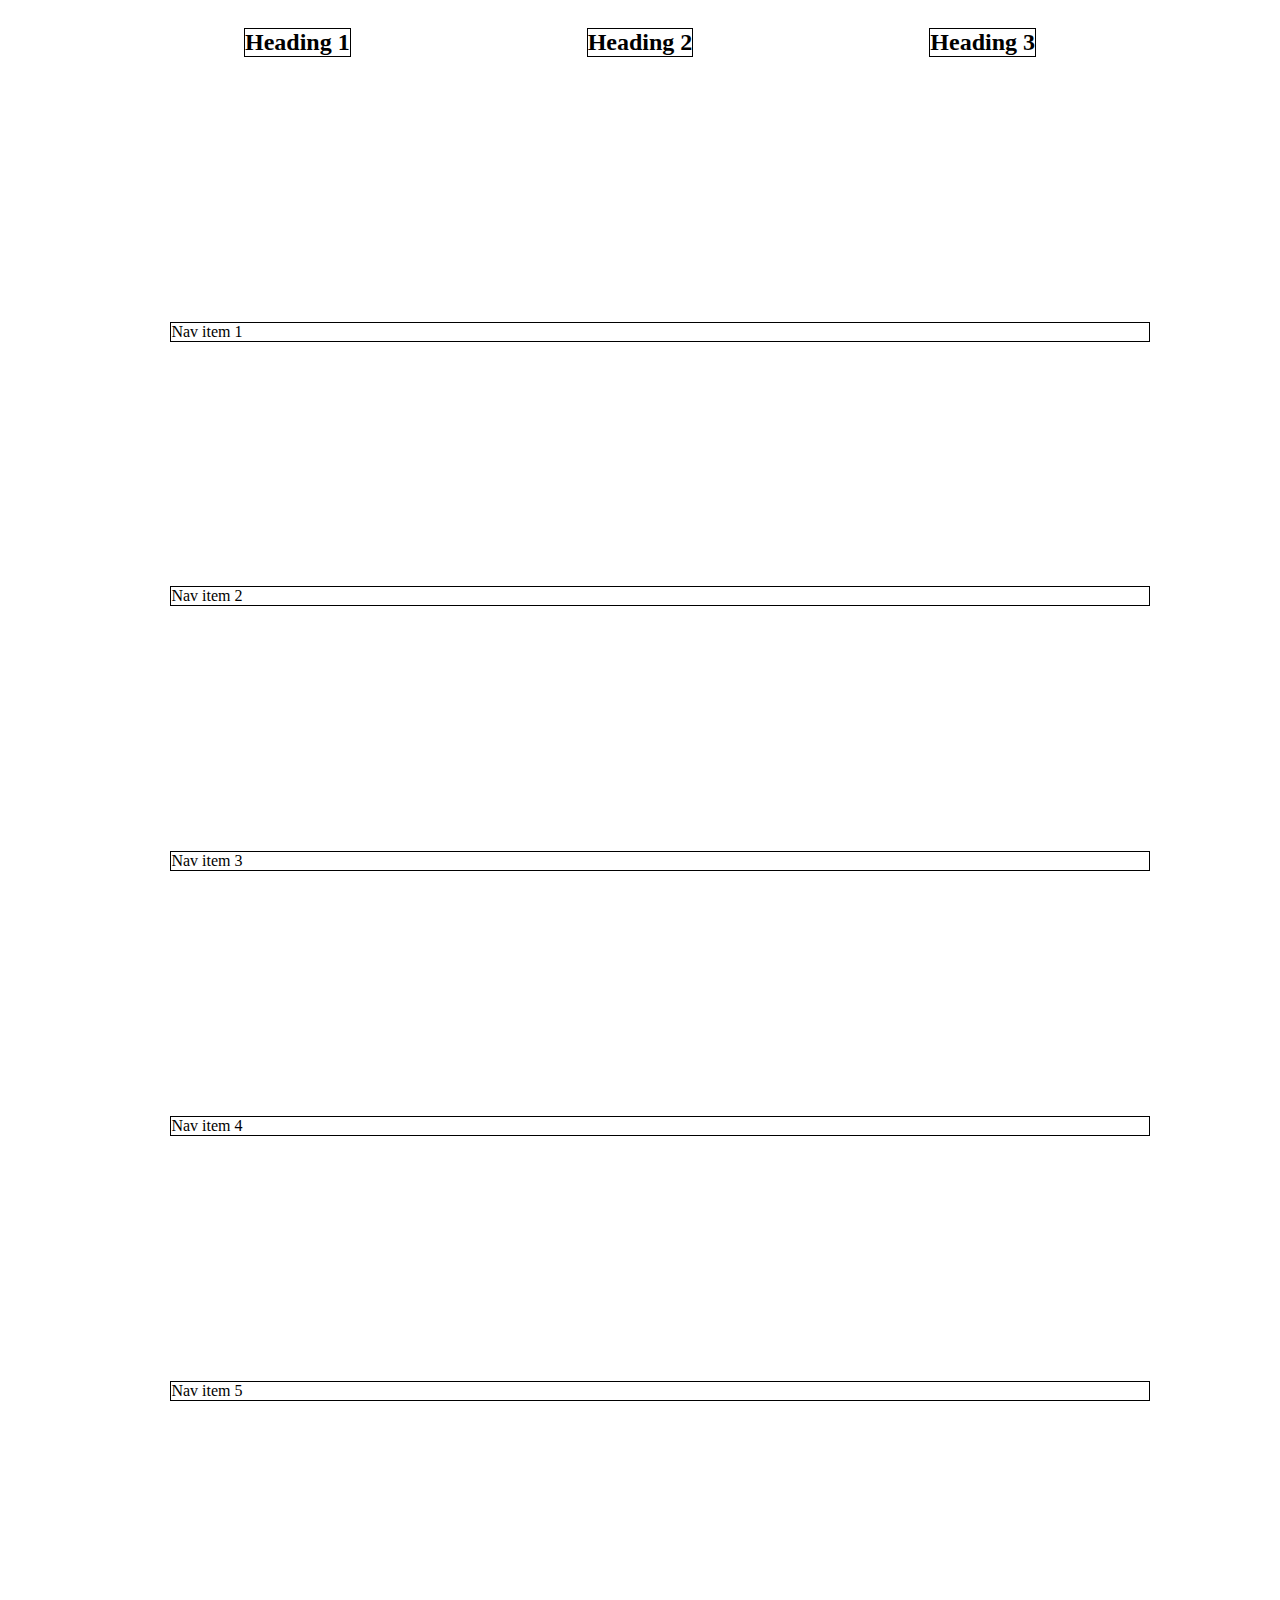
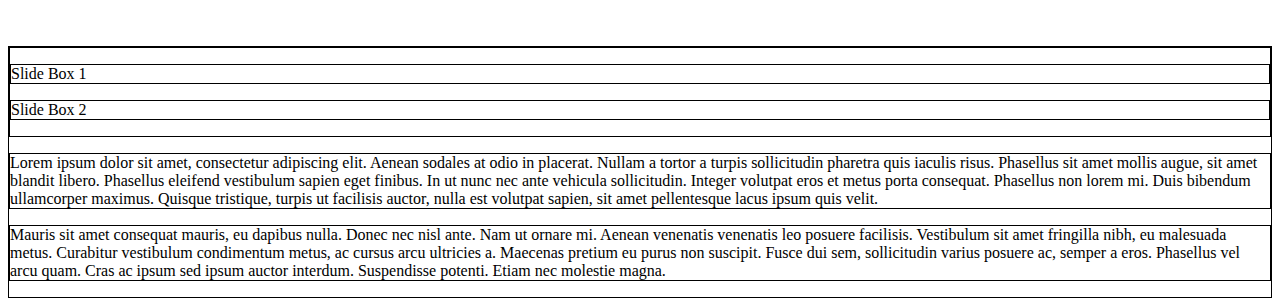
==== Parte 2/index.html @ ee7d164f "Done with small devices" ====
<!DOCTYPE html>
<html>
<head>
    <meta charset="utf-8">
    <meta name="viewport" content="width=device-width">
<link rel="stylesheet" type ="text/css" href="style.css">

</head>

<body>
  
    <header>
        <h2>Heading 1</h2>
        <h2>Heading 2</h2>
        <h2>Heading 3</h2>
    </header>

    <nav>

        <ul class ="nav">
            <li>Nav item 1</li>
            <li>Nav item 2</li>
            <li>Nav item 3</li>
            <li>Nav item 4</li>
            <li>Nav item 5</li>
        </ul>

    </nav>

    <div class="content">

        <aside class="aside">
            <p class="slidebox">Slide Box 1</p>
            <p class="slidebox">Slide Box 2</p>
        </aside>

        <article class="article">

            <p class="poem">Lorem ipsum dolor sit amet, consectetur adipiscing elit. Aenean sodales at odio in placerat. Nullam a tortor a turpis sollicitudin pharetra quis iaculis risus. Phasellus sit amet mollis augue, sit amet blandit libero. Phasellus eleifend vestibulum sapien eget finibus. In ut nunc nec ante vehicula sollicitudin. Integer volutpat eros et metus porta consequat. Phasellus non lorem mi. Duis bibendum ullamcorper maximus. Quisque tristique, turpis ut facilisis auctor, nulla est volutpat sapien, sit amet pellentesque lacus ipsum quis velit.</p>
            <p class="poem">Mauris sit amet consequat mauris, eu dapibus nulla. Donec nec nisl ante. Nam ut ornare mi. Aenean venenatis venenatis leo posuere facilisis. Vestibulum sit amet fringilla nibh, eu malesuada metus. Curabitur vestibulum condimentum metus, ac cursus arcu ultricies a. Maecenas pretium eu purus non suscipit. Fusce dui sem, sollicitudin varius posuere ac, semper a eros. Phasellus vel arcu quam. Cras ac ipsum sed ipsum auctor interdum. Suspendisse potenti. Etiam nec molestie magna.</p>

        </article>


    </div>
 


</body>

</html>
---- Parte 2/style.css ----
header {
  display: flex;
  justify-content: space-evenly;
}


h2 {
  border-style: solid;
  border-width: 1px;
}

.nav {


}

li {
  border-style: solid;
  border-width: 1px;
  list-style-type: none;
  margin: 20% 10%;
}

.content{
  border-style: solid;
  border-width: 1px;
}

.aside {
  border-style: solid;
  border-width: 1px;  
}

.slidebox{
  border-style: solid;
  border-width: 1px;
  
}

.article{
  
}


.poem{
  border-style: solid;
  border-width: 1px;
}


/*  Small devices    */
@media (max-width:599px) {

  header,.content{
    display: none;
  }
}

/*Device = Tablets, Ipads (portrait)
  Screen = B/w 600px to 990px*/
@media (min-width:600px) and (max-width: 990px)  {
    .article {

  } 
  header {

  }
}



.nav {


  }


.nav > li {

}


}
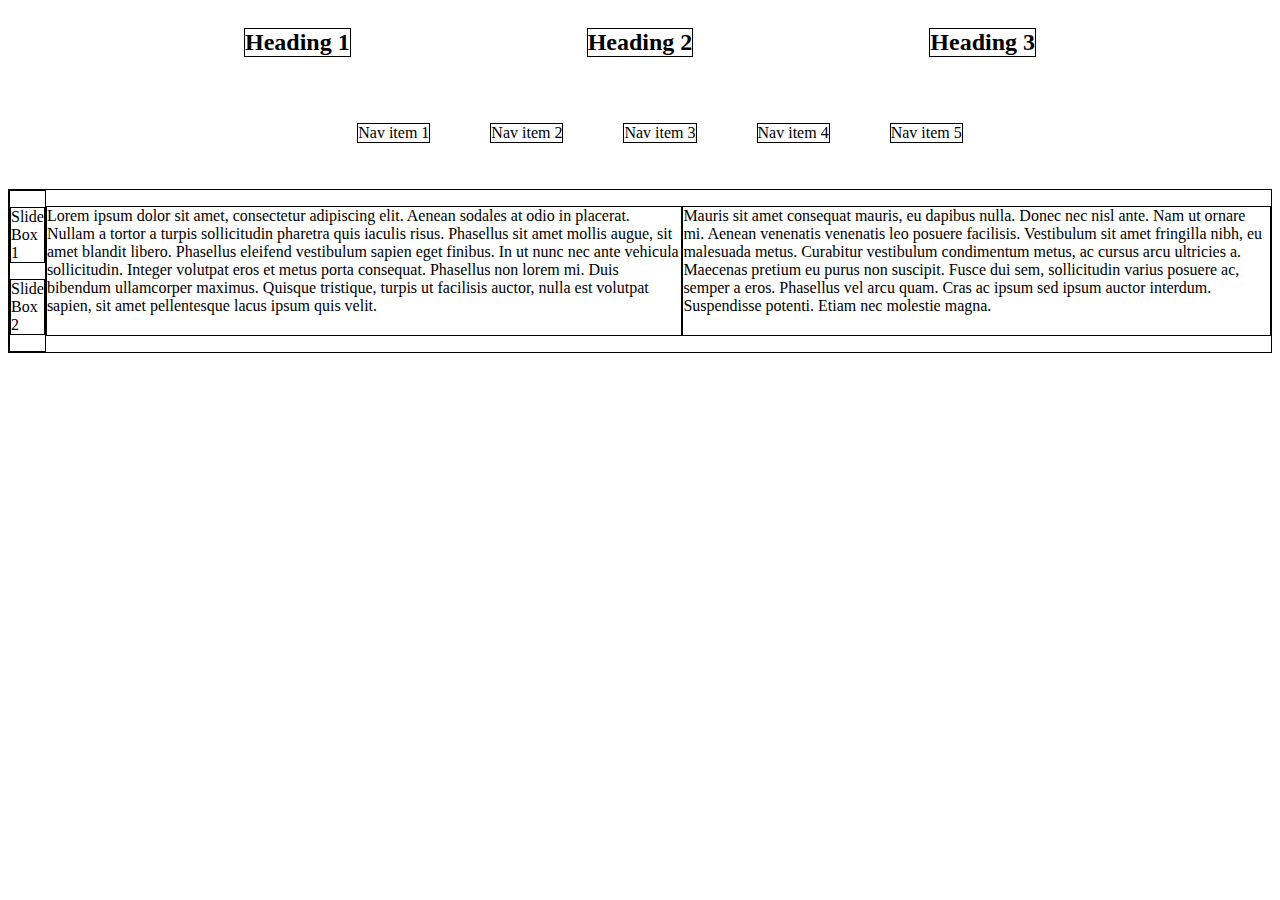
==== commit 181b88d3: "Large devices" ====
--- a/Parte 2/index.html
+++ b/Parte 2/index.html
@@ -2,7 +2,7 @@
 <html>
 <head>
     <meta charset="utf-8">
-    <meta name="viewport" content="width=device-width">
+    <meta name="viewport" content="width=device-width, user-scalable=no">
 <link rel="stylesheet" type ="text/css" href="style.css">
 
 </head>
--- a/Parte 2/style.css
+++ b/Parte 2/style.css
@@ -47,6 +47,19 @@
   border-width: 1px;
 }
 
+.nav {
+
+
+}
+
+
+.nav > li {
+
+}
+
+
+}
+
 
 /*  Small devices    */
 @media (max-width:599px) {
@@ -59,28 +72,56 @@
 /*Device = Tablets, Ipads (portrait)
   Screen = B/w 600px to 990px*/
 @media (min-width:600px) and (max-width: 990px)  {
-    .article {
-
+  ul {
+    display: flex;
+    flex-direction: row;
+  }
+  .content {
+    display: flex;
+    margin: 0 10%;
+  }
+  .aside {
+    width: 25%;
+  }
+  .article {
+    
   } 
   header {
+    display: none;
+  }
+}
 
+@media (min-width:990px) {
+  header {
+    float: center;
   }
+
+  nav {
+    clear: both;
+  }
+
+  ul {
+    display: flex;
+    justify-content: center;
+  }
+
+  li {
+    margin: 30px;
+  }
+
+  .content {
+    display: flex;
+  }
+  
+  .article {
+    display: flex;
+  }
+
 }
 
 
 
-.nav {
 
-
-  }
-
-
-.nav > li {
-
-}
-
-
-}
 
 
   
